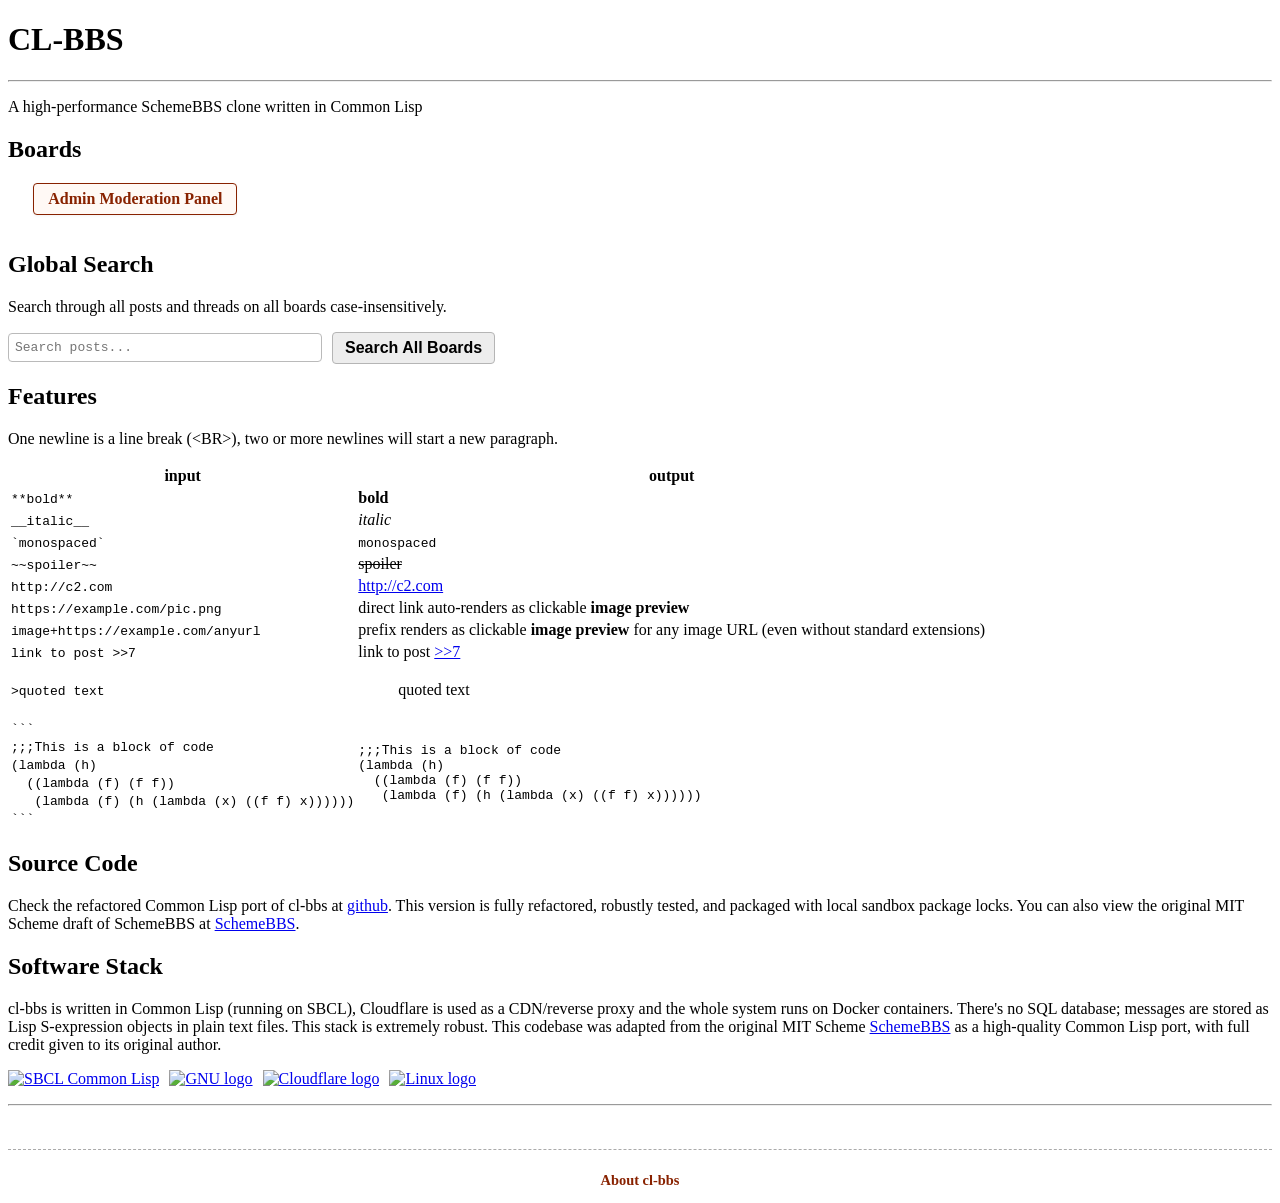
==== src/static/index.html @ cb5bc3a5 "feat: Restrict board creation to administrators - Remove 'Create Board' form and input from the main" ====
<!DOCTYPE HTML PUBLIC "ISO/IEC 15445:2000//DTD HTML//EN">
<HTML lang="EN">
<HEAD>
<META content="text/html; charset=UTF-8" http-equiv="content-type">
<META name="viewport" content="width=device-width, initial-scale=1.0">
<LINK rel="icon" href="/static/favicon.ico" type="image/png">
<TITLE>cl-bbs</TITLE>
<LINK rel="stylesheet" href="/static/styles/about.css" type="text/css">
</HEAD>
<BODY>
<H1>CL-BBS</H1>
<HR>
<P>A high-performance SchemeBBS clone written in Common Lisp</P>

<H2>Boards</H2>
<UL>
<!--BOARDS-LIST-PLACEHOLDER-->
</UL>
<DIV style="margin: 0.5em 2%; padding-bottom: 1em;">
  <A href="/admin" style="text-decoration: none; font-weight: bold; padding: 6px 14px; border: 1px solid #882200; border-radius: 4px; background-color: #fff9f5; color: #882200; box-shadow: 0 1px 3px rgba(0,0,0,0.05); transition: background-color 0.2s; display: inline-block;">Admin Moderation Panel</A>
</DIV>

<H2>Global Search</H2>
<P>Search through all posts and threads on all boards case-insensitively.</P>
<FORM action="/search" method="GET" style="margin: 1em 0; display: flex; gap: 10px; align-items: center;">
  <INPUT type="text" name="q" placeholder="Search posts..." style="padding: 6px; font-size: 1em; border: 1px solid #bababa; border-radius: 4px; font-family: monospace; width: 300px;" />
  <BUTTON type="submit" style="padding: 6px 12px; font-size: 1em; background-color: #ededed; border: 1px solid #b5b5b5; border-radius: 4px; cursor: pointer; font-weight: bold;">Search All Boards</BUTTON>
</FORM>



<H2>Features</H2>
<P>One newline is a line break (&lt;BR&gt;), two or more newlines will start a new paragraph.</P>
<TABLE id="toggled-element" summary="Formatting help">
<THEAD><TR><TH>input</TH><TH>output</TH></TR></THEAD>
<TBODY><TR><TD><SAMP>**bold**</SAMP></TD><TD><B>bold</B></TD></TR>
<TR><TD><SAMP>__italic__</SAMP></TD><TD><I>italic</I></TD></TR>
<TR><TD><SAMP>`monospaced`</SAMP></TD><TD><CODE>monospaced</CODE></TD></TR>
<TR><TD><SAMP>~~spoiler~~</SAMP></TD><TD><DEL>spoiler</DEL></TD></TR>
<TR><TD><SAMP>http://c2.com</SAMP></TD><TD><A href="http://c2.com">http://c2.com</A></TD></TR>
<TR><TD><SAMP>https://example.com/pic.png</SAMP></TD><TD>direct link auto-renders as clickable <B>image preview</B></TD></TR>
<TR><TD><SAMP>image+https://example.com/anyurl</SAMP></TD><TD>prefix renders as clickable <B>image preview</B> for any image URL (even without standard extensions)</TD></TR>
<TR><TD><SAMP>link to post &gt;&gt;7</SAMP></TD><TD>link to post <A href="#">&gt;&gt;7</A></TD></TR>
<TR><TD><SAMP>&gt;quoted text</SAMP></TD><TD><BLOCKQUOTE><P>quoted text</P></BLOCKQUOTE></TD></TR>
<TR><TD><KBD>```<BR>;;;This is a block of code<BR>(lambda (h)<BR>&nbsp;&nbsp;((lambda (f) (f f))<BR>&nbsp;&nbsp;&nbsp;(lambda (f) (h (lambda (x) ((f f) x))))))<BR>```</KBD></TD>
<TD><PRE>;;;This is a block of code
(lambda (h)
  ((lambda (f) (f f))
   (lambda (f) (h (lambda (x) ((f f) x))))))</PRE></TD></TR></TBODY></TABLE>

<H2>Source Code</H2>
<P>Check the refactored Common Lisp port of cl-bbs at <A href="https://github.com/ryukinix/cl-bbs">github</A>. This version is fully refactored, robustly tested, and packaged with local sandbox package locks. You can also view the original MIT Scheme draft of SchemeBBS at <A href="https://github.com/alyssa-p-hacker/SchemeBBS">SchemeBBS</A>.</P>

<H2>Software Stack</H2>
<P>cl-bbs is written in Common Lisp (running on SBCL), Cloudflare is used as a CDN/reverse proxy and the whole system runs on Docker containers. There's no SQL database; messages are stored as Lisp S-expression objects in plain text files. This stack is extremely robust. This codebase was adapted from the original MIT Scheme <A href="https://github.com/alyssa-p-hacker/SchemeBBS">SchemeBBS</A> as a high-quality Common Lisp port, with full credit given to its original author.</P>
<P><A href="https://sbcl.org"><IMG src="/static/img/mit-scheme.png" alt="SBCL Common Lisp" style="height:42px; width:auto; margin-right:10px;"></A><A href="https://www.gnu.org/software/mit-scheme/"><IMG src="/static/img/gnu.png" alt="GNU logo" style="height:42px; width:auto; margin-right:10px;"></A><A href="https://www.cloudflare.com"><IMG src="/static/img/cloudflare.png" alt="Cloudflare logo" style="height:42px; width:auto; margin-right:10px;"></A><A href="https://www.linux.org"><IMG src="/static/img/tux.png" alt="Linux logo" style="height:42px; width:auto;"></A></P>

<HR>
<P style="font-size: 0.9em; text-align: center; margin-top: 3em; padding-top: 1.5em; border-top: 1px dashed #aaa;"><A href="/about" style="text-decoration: none; font-weight: bold; color: #882200;">About cl-bbs</A></P>
</BODY>
</HTML>
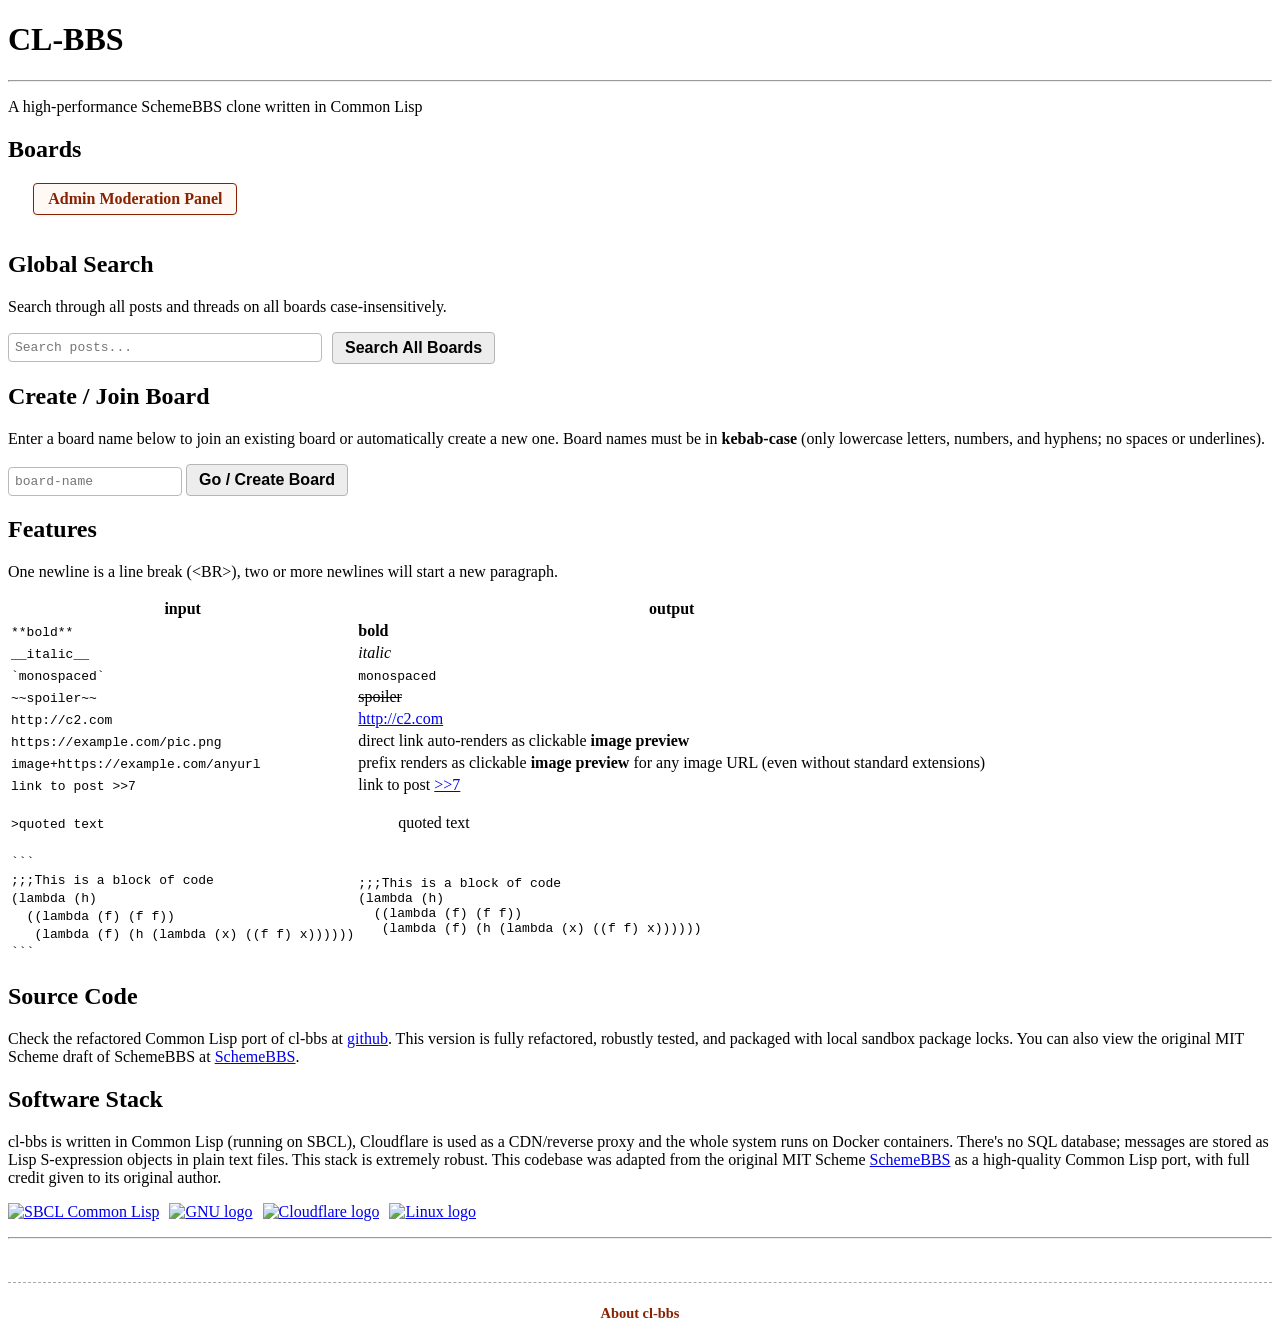
==== commit 95635f69: "feat: add comprehensive search system and preferences (#12) * feat: search system  * feat: add searc" ====
--- a/src/static/index.html
+++ b/src/static/index.html
@@ -27,7 +27,39 @@
   <BUTTON type="submit" style="padding: 6px 12px; font-size: 1em; background-color: #ededed; border: 1px solid #b5b5b5; border-radius: 4px; cursor: pointer; font-weight: bold;">Search All Boards</BUTTON>
 </FORM>
 
+<H2>Create / Join Board</H2>
+<P>Enter a board name below to join an existing board or automatically create a new one. Board names must be in <strong>kebab-case</strong> (only lowercase letters, numbers, and hyphens; no spaces or underlines).</P>
+<DIV style="margin: 1em 0;">
+  <INPUT type="text" id="new-board-name" placeholder="board-name" style="padding: 6px; font-size: 1em; border: 1px solid #bababa; border-radius: 4px; font-family: monospace;" />
+  <BUTTON onclick="createBoard()" style="padding: 6px 12px; font-size: 1em; background-color: #ededed; border: 1px solid #b5b5b5; border-radius: 4px; cursor: pointer; font-weight: bold;">Go / Create Board</BUTTON>
+  <P id="board-error" style="color: red; font-size: 0.9em; margin: 0.5em 0; display: none;"></P>
+</DIV>
 
+<SCRIPT>
+function createBoard() {
+  const input = document.getElementById('new-board-name');
+  const error = document.getElementById('board-error');
+  const boardName = input.value.trim();
+  
+  // Regex for kebab-case (lowercase alphanumeric and hyphens only, no start/end hyphens)
+  const kebabRegex = /^[a-z0-9]+(?:-[a-z0-9]+)*$/;
+  
+  if (!boardName) {
+    error.textContent = 'Please enter a board name.';
+    error.style.display = 'block';
+    return;
+  }
+  
+  if (!kebabRegex.test(boardName)) {
+    error.textContent = 'Invalid board name! Must contain only lowercase alphanumeric characters and hyphens (e.g. "lisp-board", no spaces, underlines or capitals).';
+    error.style.display = 'block';
+    return;
+  }
+  
+  error.style.display = 'none';
+  window.location.href = '/' + boardName + '/';
+}
+</SCRIPT>
 
 <H2>Features</H2>
 <P>One newline is a line break (&lt;BR&gt;), two or more newlines will start a new paragraph.</P>
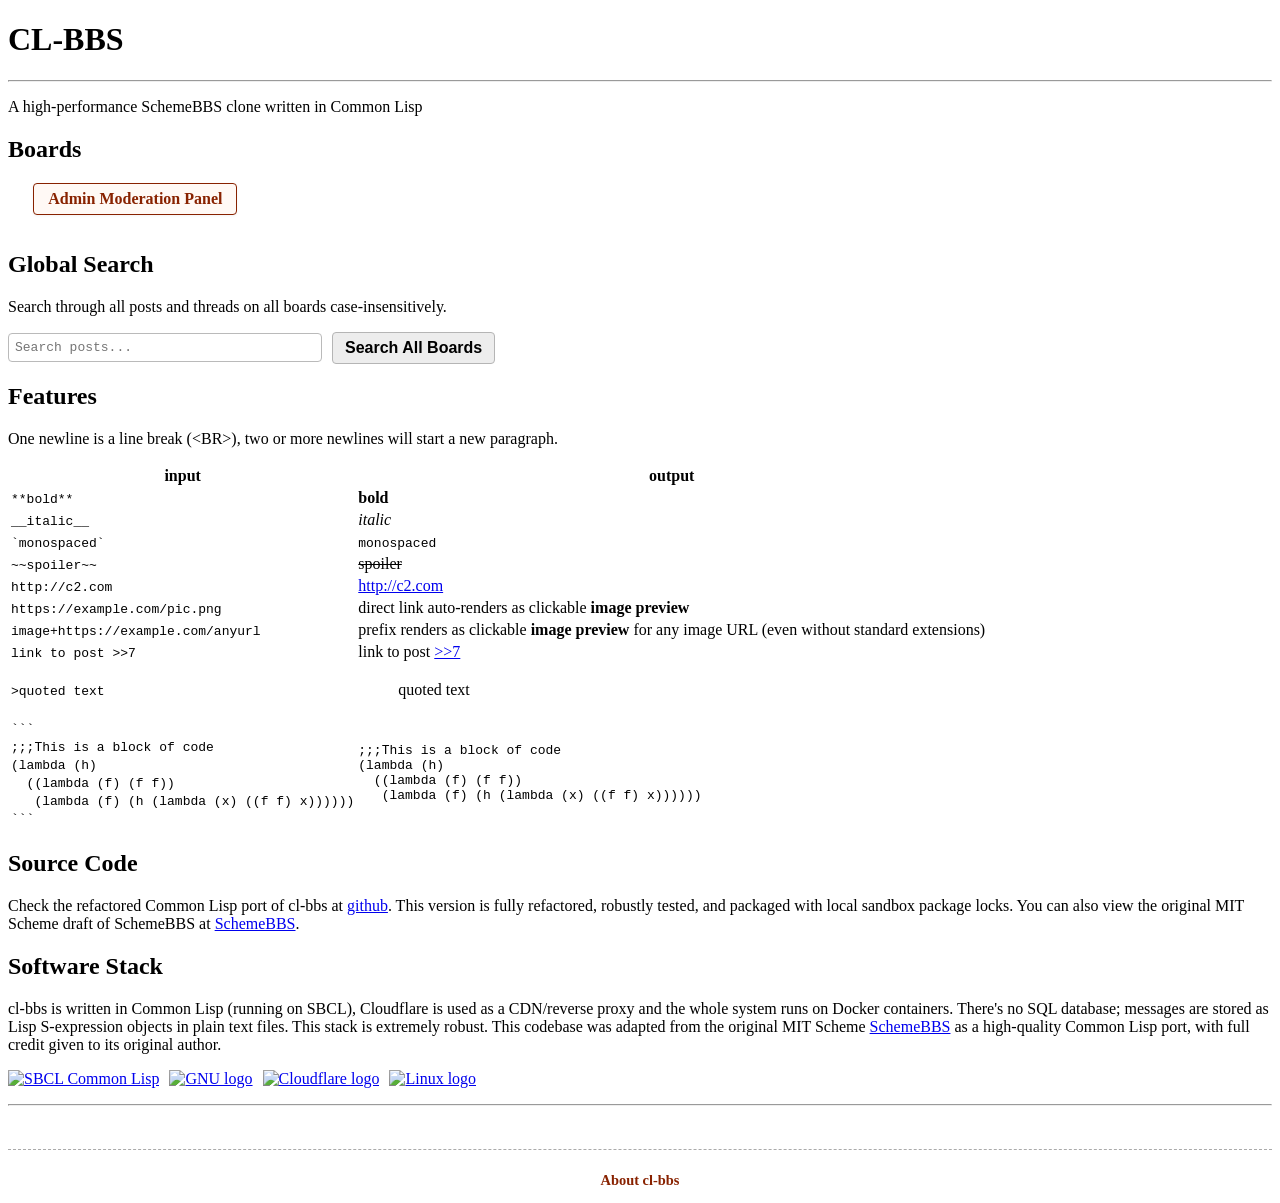
==== commit 7a3a7a6d: "feat: restrict board creation to administrators (#13) * feat: Restrict board creation to administrat" ====
--- a/src/static/index.html
+++ b/src/static/index.html
@@ -27,39 +27,7 @@
   <BUTTON type="submit" style="padding: 6px 12px; font-size: 1em; background-color: #ededed; border: 1px solid #b5b5b5; border-radius: 4px; cursor: pointer; font-weight: bold;">Search All Boards</BUTTON>
 </FORM>
 
-<H2>Create / Join Board</H2>
-<P>Enter a board name below to join an existing board or automatically create a new one. Board names must be in <strong>kebab-case</strong> (only lowercase letters, numbers, and hyphens; no spaces or underlines).</P>
-<DIV style="margin: 1em 0;">
-  <INPUT type="text" id="new-board-name" placeholder="board-name" style="padding: 6px; font-size: 1em; border: 1px solid #bababa; border-radius: 4px; font-family: monospace;" />
-  <BUTTON onclick="createBoard()" style="padding: 6px 12px; font-size: 1em; background-color: #ededed; border: 1px solid #b5b5b5; border-radius: 4px; cursor: pointer; font-weight: bold;">Go / Create Board</BUTTON>
-  <P id="board-error" style="color: red; font-size: 0.9em; margin: 0.5em 0; display: none;"></P>
-</DIV>
 
-<SCRIPT>
-function createBoard() {
-  const input = document.getElementById('new-board-name');
-  const error = document.getElementById('board-error');
-  const boardName = input.value.trim();
-  
-  // Regex for kebab-case (lowercase alphanumeric and hyphens only, no start/end hyphens)
-  const kebabRegex = /^[a-z0-9]+(?:-[a-z0-9]+)*$/;
-  
-  if (!boardName) {
-    error.textContent = 'Please enter a board name.';
-    error.style.display = 'block';
-    return;
-  }
-  
-  if (!kebabRegex.test(boardName)) {
-    error.textContent = 'Invalid board name! Must contain only lowercase alphanumeric characters and hyphens (e.g. "lisp-board", no spaces, underlines or capitals).';
-    error.style.display = 'block';
-    return;
-  }
-  
-  error.style.display = 'none';
-  window.location.href = '/' + boardName + '/';
-}
-</SCRIPT>
 
 <H2>Features</H2>
 <P>One newline is a line break (&lt;BR&gt;), two or more newlines will start a new paragraph.</P>
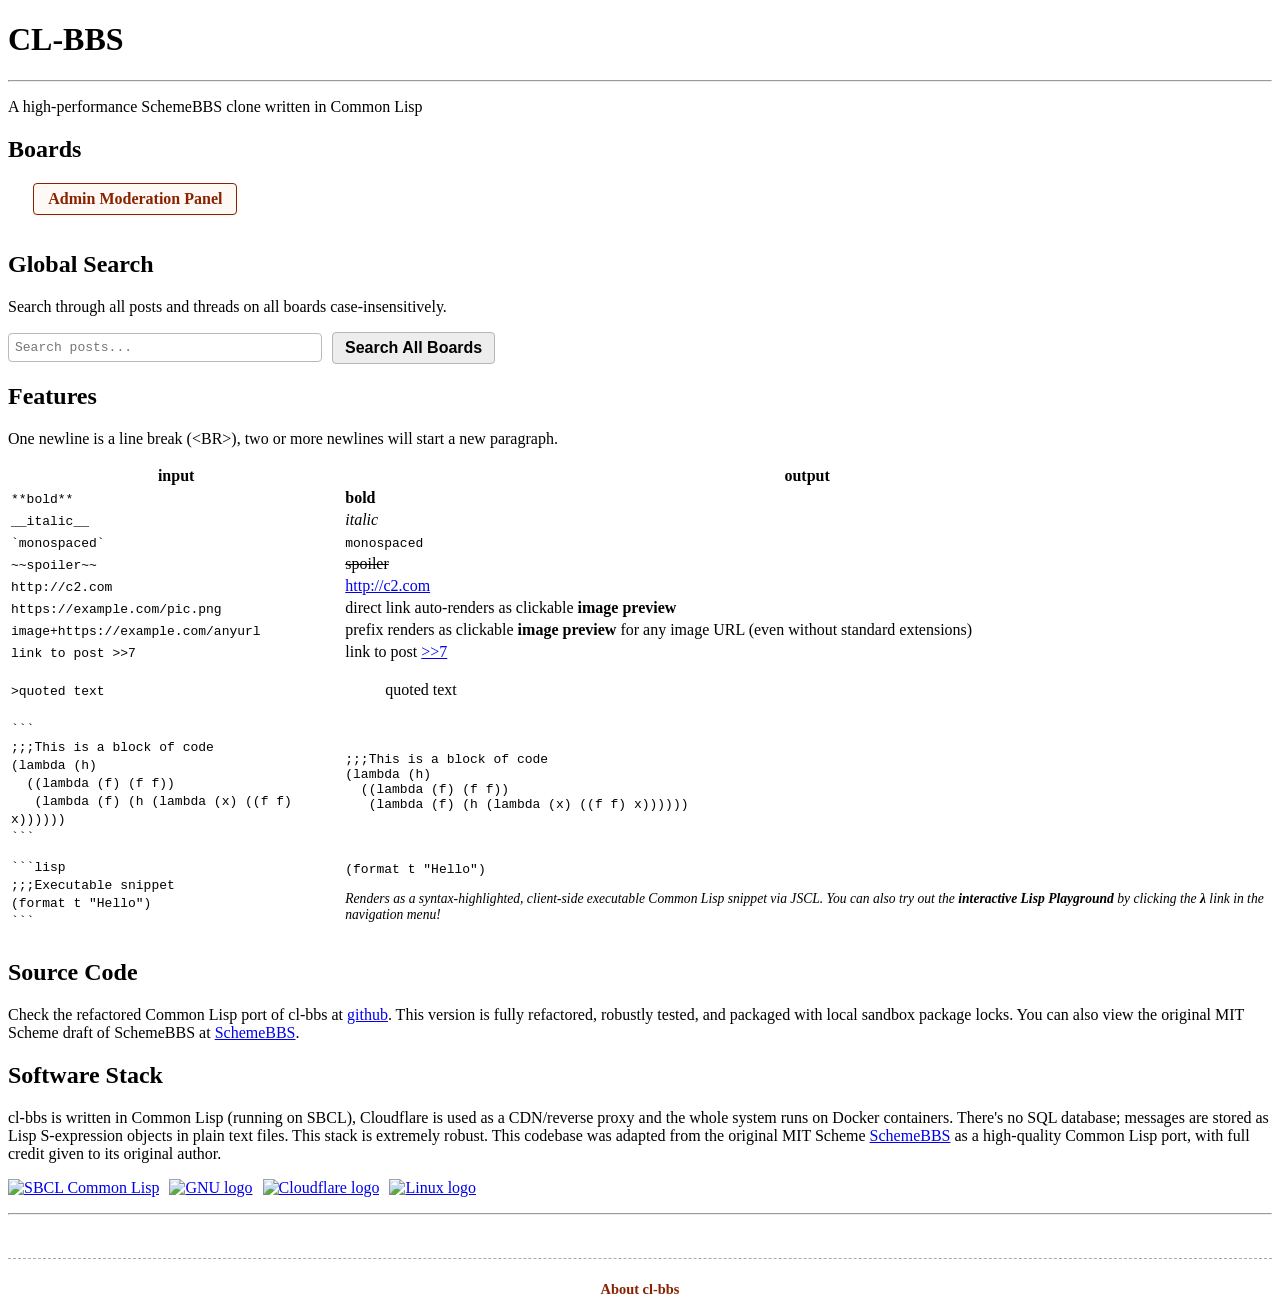
==== commit 5b8aadf4: "docs: Add JSCL snippet instructions to index features table" ====
--- a/src/static/index.html
+++ b/src/static/index.html
@@ -46,7 +46,9 @@
 <TD><PRE>;;;This is a block of code
 (lambda (h)
   ((lambda (f) (f f))
-   (lambda (f) (h (lambda (x) ((f f) x))))))</PRE></TD></TR></TBODY></TABLE>
+   (lambda (f) (h (lambda (x) ((f f) x))))))</PRE></TD></TR>
+<TR><TD><KBD>```lisp<BR>;;;Executable snippet<BR>(format t "Hello")<BR>```</KBD></TD>
+<TD><PRE class="lisp-code-block"><SPAN class=""><SPAN class="paren1">(<SPAN class="">format t <SPAN class="string">"Hello"</SPAN></SPAN>)</SPAN></SPAN></PRE><P style="font-size: 0.85em; font-style: italic;">Renders as a syntax-highlighted, client-side executable Common Lisp snippet via JSCL. You can also try out the <B>interactive Lisp Playground</B> by clicking the <B>λ</B> link in the navigation menu!</P></TD></TR></TBODY></TABLE>
 
 <H2>Source Code</H2>
 <P>Check the refactored Common Lisp port of cl-bbs at <A href="https://github.com/ryukinix/cl-bbs">github</A>. This version is fully refactored, robustly tested, and packaged with local sandbox package locks. You can also view the original MIT Scheme draft of SchemeBBS at <A href="https://github.com/alyssa-p-hacker/SchemeBBS">SchemeBBS</A>.</P>
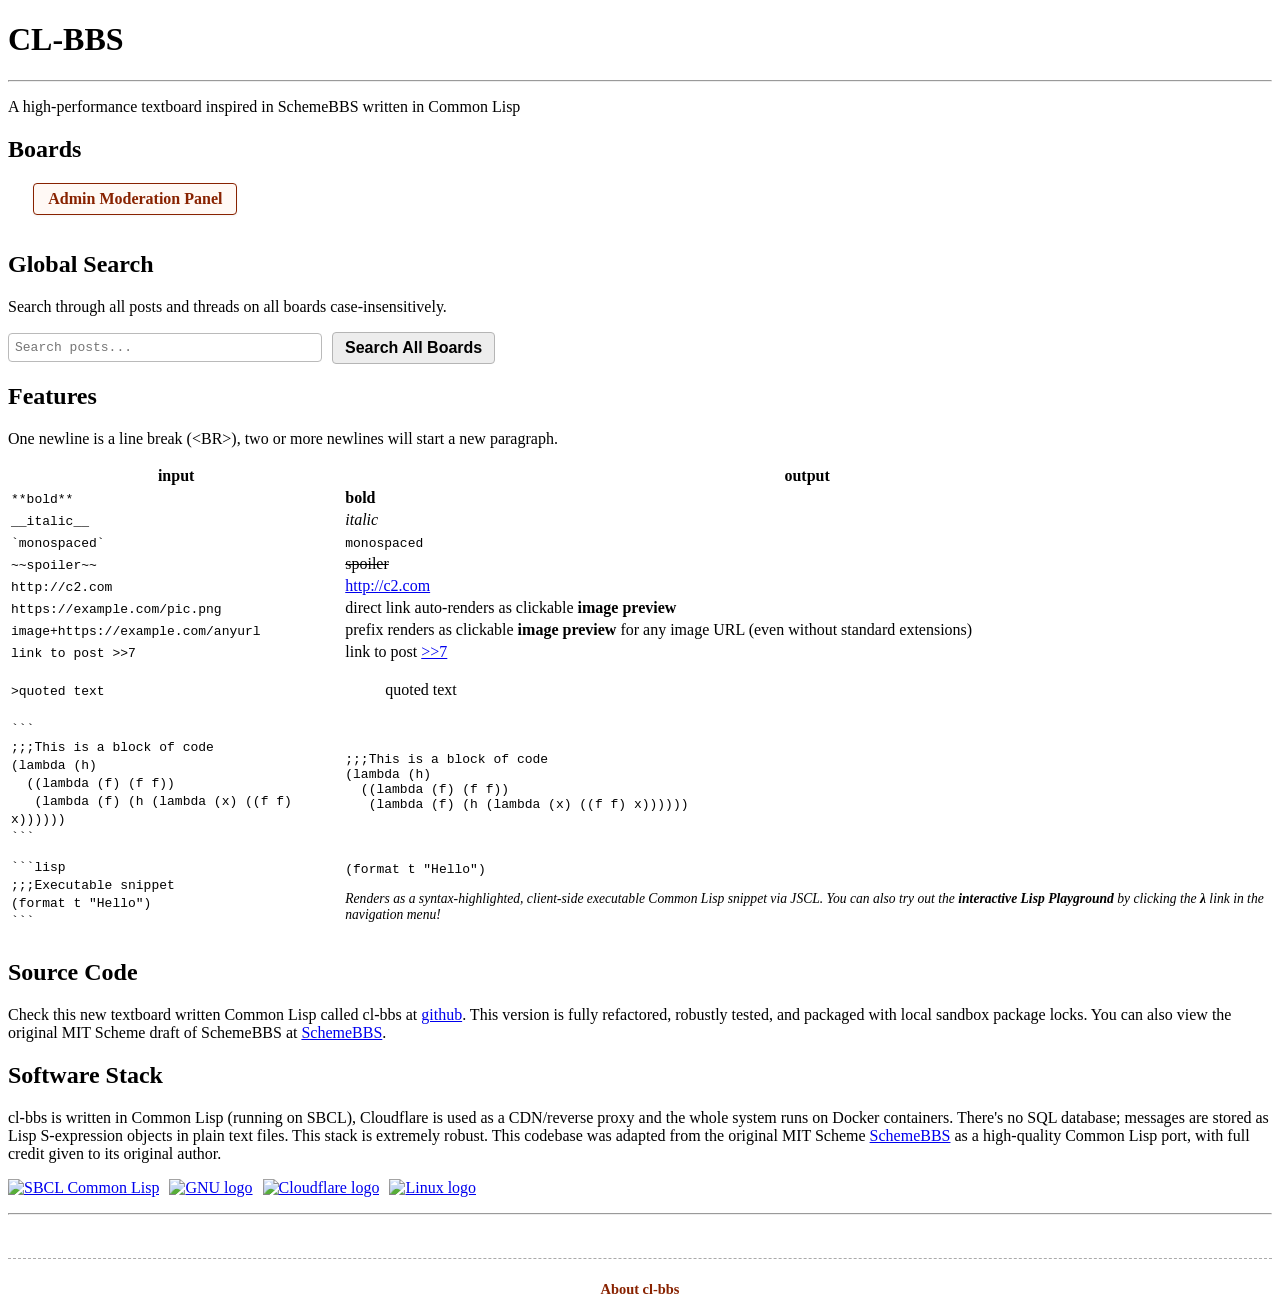
==== commit 62df3e17: "refactor: rewrite index.html about references of SchemeBBS" ====
--- a/src/static/index.html
+++ b/src/static/index.html
@@ -10,7 +10,7 @@
 <BODY>
 <H1>CL-BBS</H1>
 <HR>
-<P>A high-performance SchemeBBS clone written in Common Lisp</P>
+<P>A high-performance textboard inspired in SchemeBBS written in Common Lisp</P>
 
 <H2>Boards</H2>
 <UL>
@@ -51,7 +51,7 @@
 <TD><PRE class="lisp-code-block"><SPAN class=""><SPAN class="paren1">(<SPAN class="">format t <SPAN class="string">"Hello"</SPAN></SPAN>)</SPAN></SPAN></PRE><P style="font-size: 0.85em; font-style: italic;">Renders as a syntax-highlighted, client-side executable Common Lisp snippet via JSCL. You can also try out the <B>interactive Lisp Playground</B> by clicking the <B>λ</B> link in the navigation menu!</P></TD></TR></TBODY></TABLE>
 
 <H2>Source Code</H2>
-<P>Check the refactored Common Lisp port of cl-bbs at <A href="https://github.com/ryukinix/cl-bbs">github</A>. This version is fully refactored, robustly tested, and packaged with local sandbox package locks. You can also view the original MIT Scheme draft of SchemeBBS at <A href="https://github.com/alyssa-p-hacker/SchemeBBS">SchemeBBS</A>.</P>
+<P>Check this new textboard written Common Lisp called cl-bbs at <A href="https://github.com/ryukinix/cl-bbs">github</A>. This version is fully refactored, robustly tested, and packaged with local sandbox package locks. You can also view the original MIT Scheme draft of SchemeBBS at <A href="https://github.com/alyssa-p-hacker/SchemeBBS">SchemeBBS</A>.</P>
 
 <H2>Software Stack</H2>
 <P>cl-bbs is written in Common Lisp (running on SBCL), Cloudflare is used as a CDN/reverse proxy and the whole system runs on Docker containers. There's no SQL database; messages are stored as Lisp S-expression objects in plain text files. This stack is extremely robust. This codebase was adapted from the original MIT Scheme <A href="https://github.com/alyssa-p-hacker/SchemeBBS">SchemeBBS</A> as a high-quality Common Lisp port, with full credit given to its original author.</P>
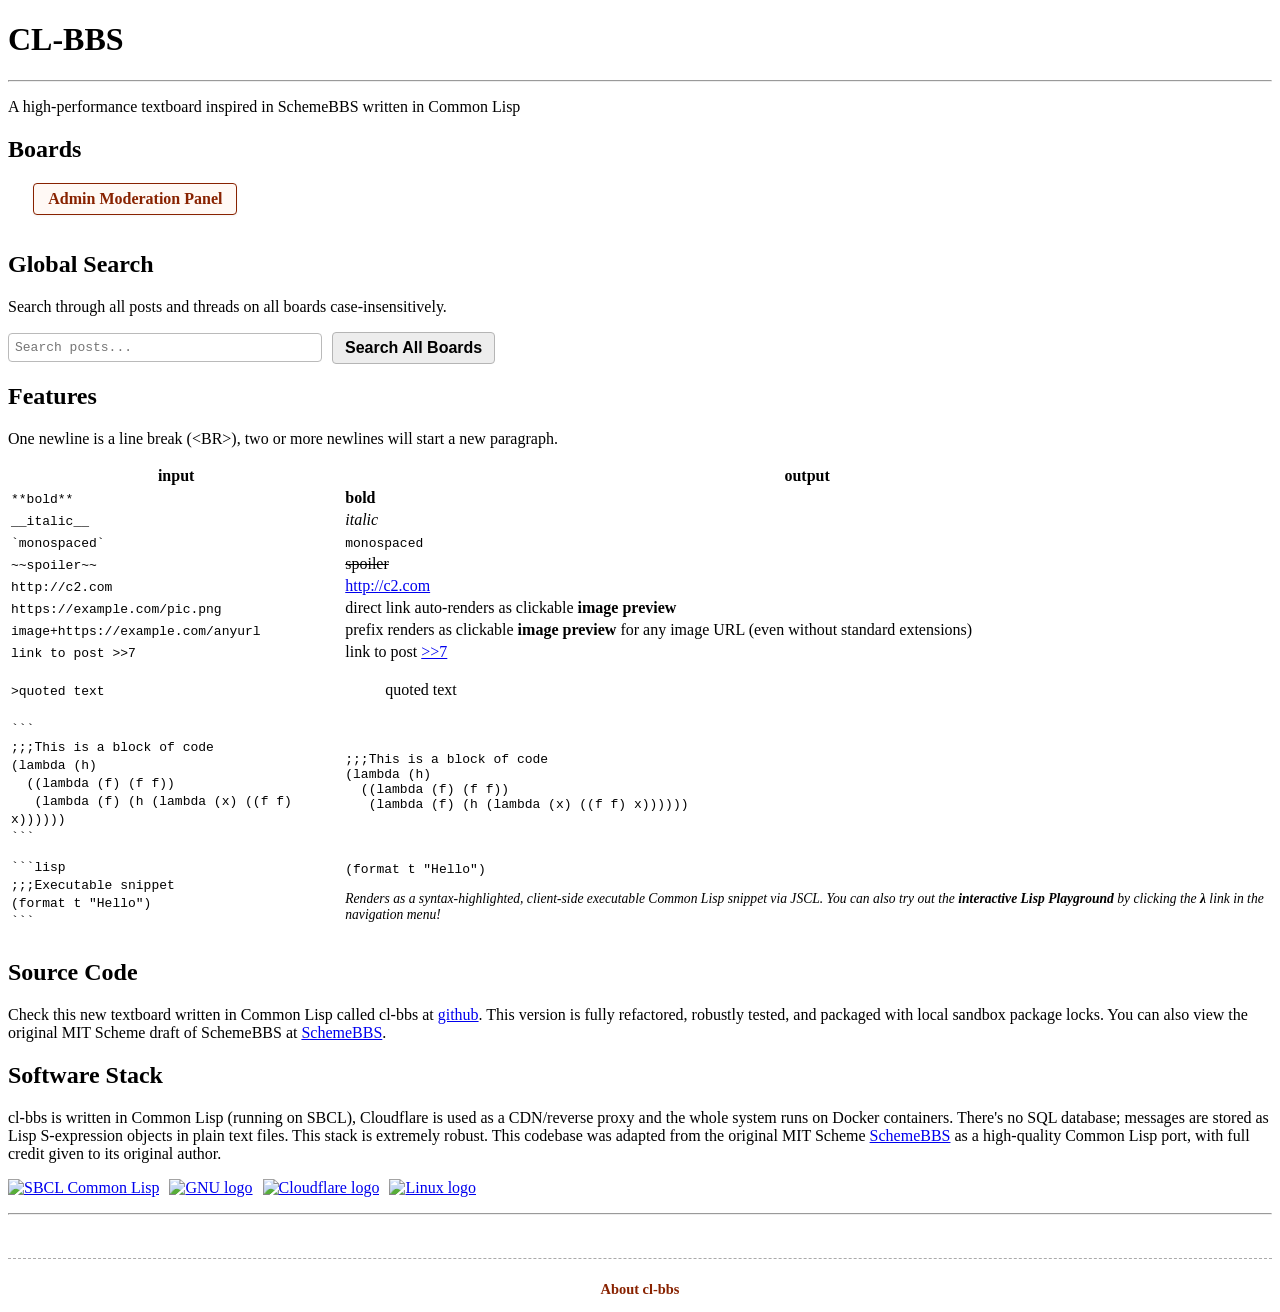
==== commit 350382dd: "Apply suggestion from @ryukinix" ====
--- a/src/static/index.html
+++ b/src/static/index.html
@@ -51,7 +51,7 @@
 <TD><PRE class="lisp-code-block"><SPAN class=""><SPAN class="paren1">(<SPAN class="">format t <SPAN class="string">"Hello"</SPAN></SPAN>)</SPAN></SPAN></PRE><P style="font-size: 0.85em; font-style: italic;">Renders as a syntax-highlighted, client-side executable Common Lisp snippet via JSCL. You can also try out the <B>interactive Lisp Playground</B> by clicking the <B>λ</B> link in the navigation menu!</P></TD></TR></TBODY></TABLE>
 
 <H2>Source Code</H2>
-<P>Check this new textboard written Common Lisp called cl-bbs at <A href="https://github.com/ryukinix/cl-bbs">github</A>. This version is fully refactored, robustly tested, and packaged with local sandbox package locks. You can also view the original MIT Scheme draft of SchemeBBS at <A href="https://github.com/alyssa-p-hacker/SchemeBBS">SchemeBBS</A>.</P>
+<P>Check this new textboard written in Common Lisp called cl-bbs at <A href="https://github.com/ryukinix/cl-bbs">github</A>. This version is fully refactored, robustly tested, and packaged with local sandbox package locks. You can also view the original MIT Scheme draft of SchemeBBS at <A href="https://github.com/alyssa-p-hacker/SchemeBBS">SchemeBBS</A>.</P>
 
 <H2>Software Stack</H2>
 <P>cl-bbs is written in Common Lisp (running on SBCL), Cloudflare is used as a CDN/reverse proxy and the whole system runs on Docker containers. There's no SQL database; messages are stored as Lisp S-expression objects in plain text files. This stack is extremely robust. This codebase was adapted from the original MIT Scheme <A href="https://github.com/alyssa-p-hacker/SchemeBBS">SchemeBBS</A> as a high-quality Common Lisp port, with full credit given to its original author.</P>
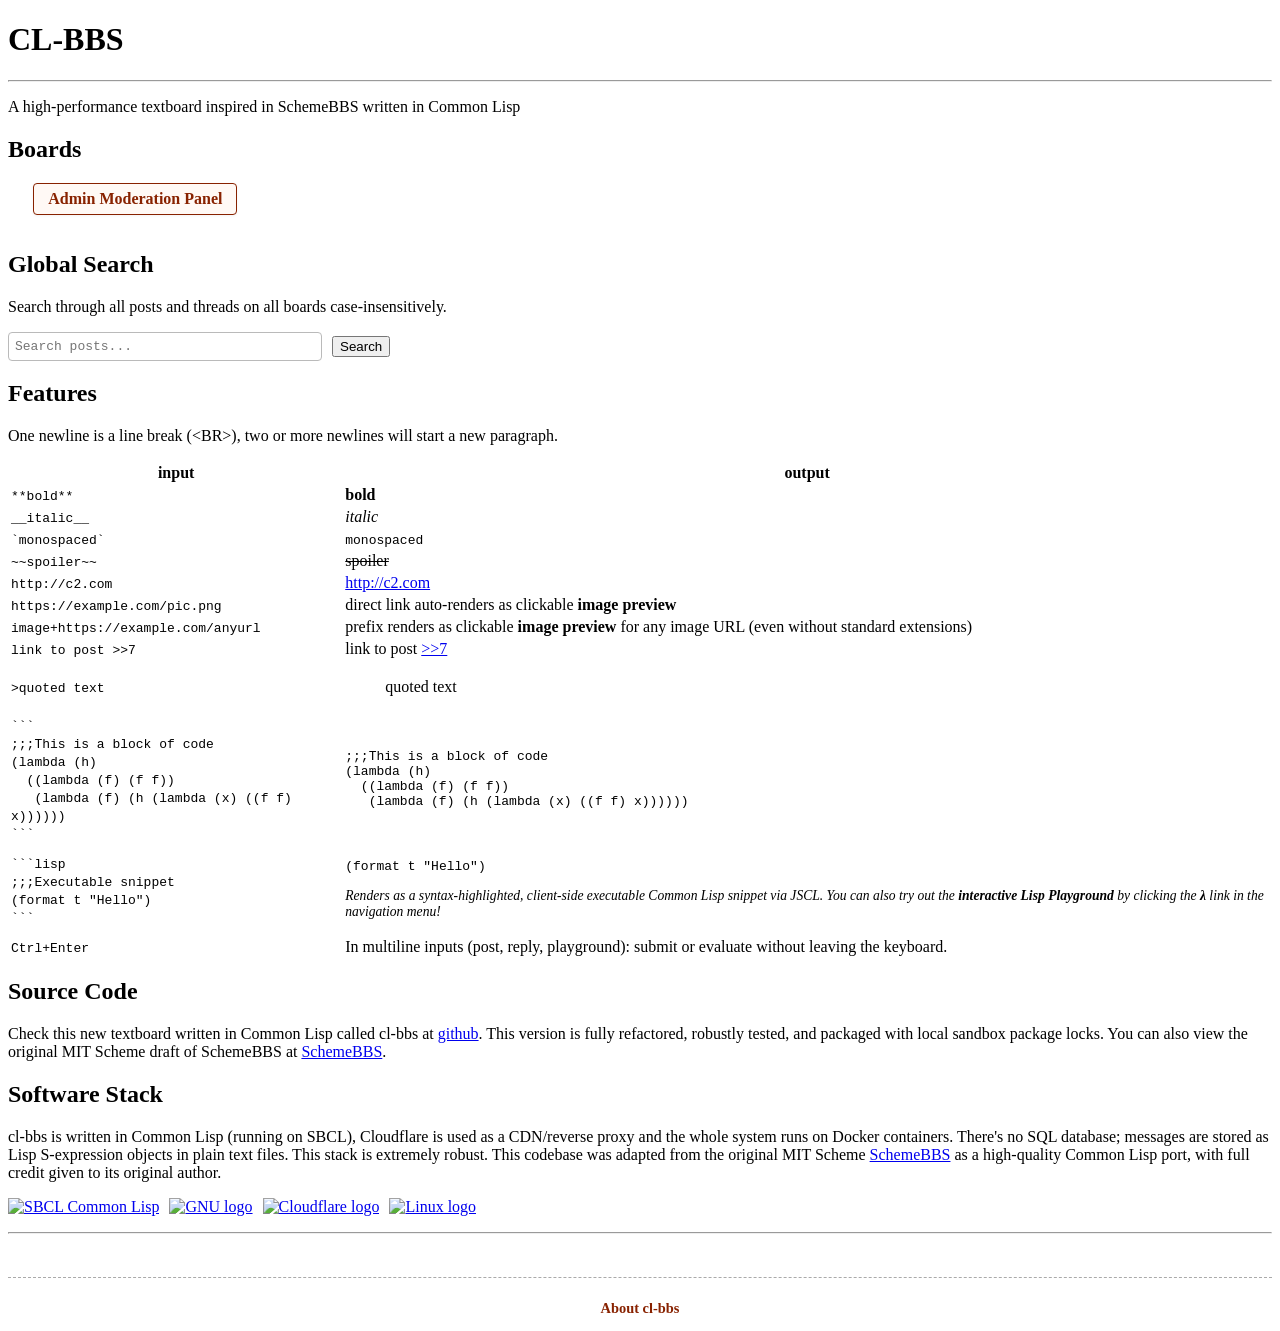
==== commit 7c051565: "feat: unify button css and ctrl+enter in everything ctrl+enter send the post or evaluate the lisp co" ====
--- a/src/static/index.html
+++ b/src/static/index.html
@@ -24,7 +24,7 @@
 <P>Search through all posts and threads on all boards case-insensitively.</P>
 <FORM action="/search" method="GET" style="margin: 1em 0; display: flex; gap: 10px; align-items: center;">
   <INPUT type="text" name="q" placeholder="Search posts..." style="padding: 6px; font-size: 1em; border: 1px solid #bababa; border-radius: 4px; font-family: monospace; width: 300px;" />
-  <BUTTON type="submit" style="padding: 6px 12px; font-size: 1em; background-color: #ededed; border: 1px solid #b5b5b5; border-radius: 4px; cursor: pointer; font-weight: bold;">Search All Boards</BUTTON>
+  <BUTTON type="submit" class="lisp-btn">Search</BUTTON>
 </FORM>
 
 
@@ -48,7 +48,8 @@
   ((lambda (f) (f f))
    (lambda (f) (h (lambda (x) ((f f) x))))))</PRE></TD></TR>
 <TR><TD><KBD>```lisp<BR>;;;Executable snippet<BR>(format t "Hello")<BR>```</KBD></TD>
-<TD><PRE class="lisp-code-block"><SPAN class=""><SPAN class="paren1">(<SPAN class="">format t <SPAN class="string">"Hello"</SPAN></SPAN>)</SPAN></SPAN></PRE><P style="font-size: 0.85em; font-style: italic;">Renders as a syntax-highlighted, client-side executable Common Lisp snippet via JSCL. You can also try out the <B>interactive Lisp Playground</B> by clicking the <B>λ</B> link in the navigation menu!</P></TD></TR></TBODY></TABLE>
+<TD><PRE class="lisp-code-block"><SPAN class=""><SPAN class="paren1">(<SPAN class="">format t <SPAN class="string">"Hello"</SPAN></SPAN>)</SPAN></SPAN></PRE><P style="font-size: 0.85em; font-style: italic;">Renders as a syntax-highlighted, client-side executable Common Lisp snippet via JSCL. You can also try out the <B>interactive Lisp Playground</B> by clicking the <B>λ</B> link in the navigation menu!</P></TD></TR>
+<TR><TD><KBD>Ctrl+Enter</KBD></TD><TD>In multiline inputs (post, reply, playground): submit or evaluate without leaving the keyboard.</TD></TR></TBODY></TABLE>
 
 <H2>Source Code</H2>
 <P>Check this new textboard written in Common Lisp called cl-bbs at <A href="https://github.com/ryukinix/cl-bbs">github</A>. This version is fully refactored, robustly tested, and packaged with local sandbox package locks. You can also view the original MIT Scheme draft of SchemeBBS at <A href="https://github.com/alyssa-p-hacker/SchemeBBS">SchemeBBS</A>.</P>
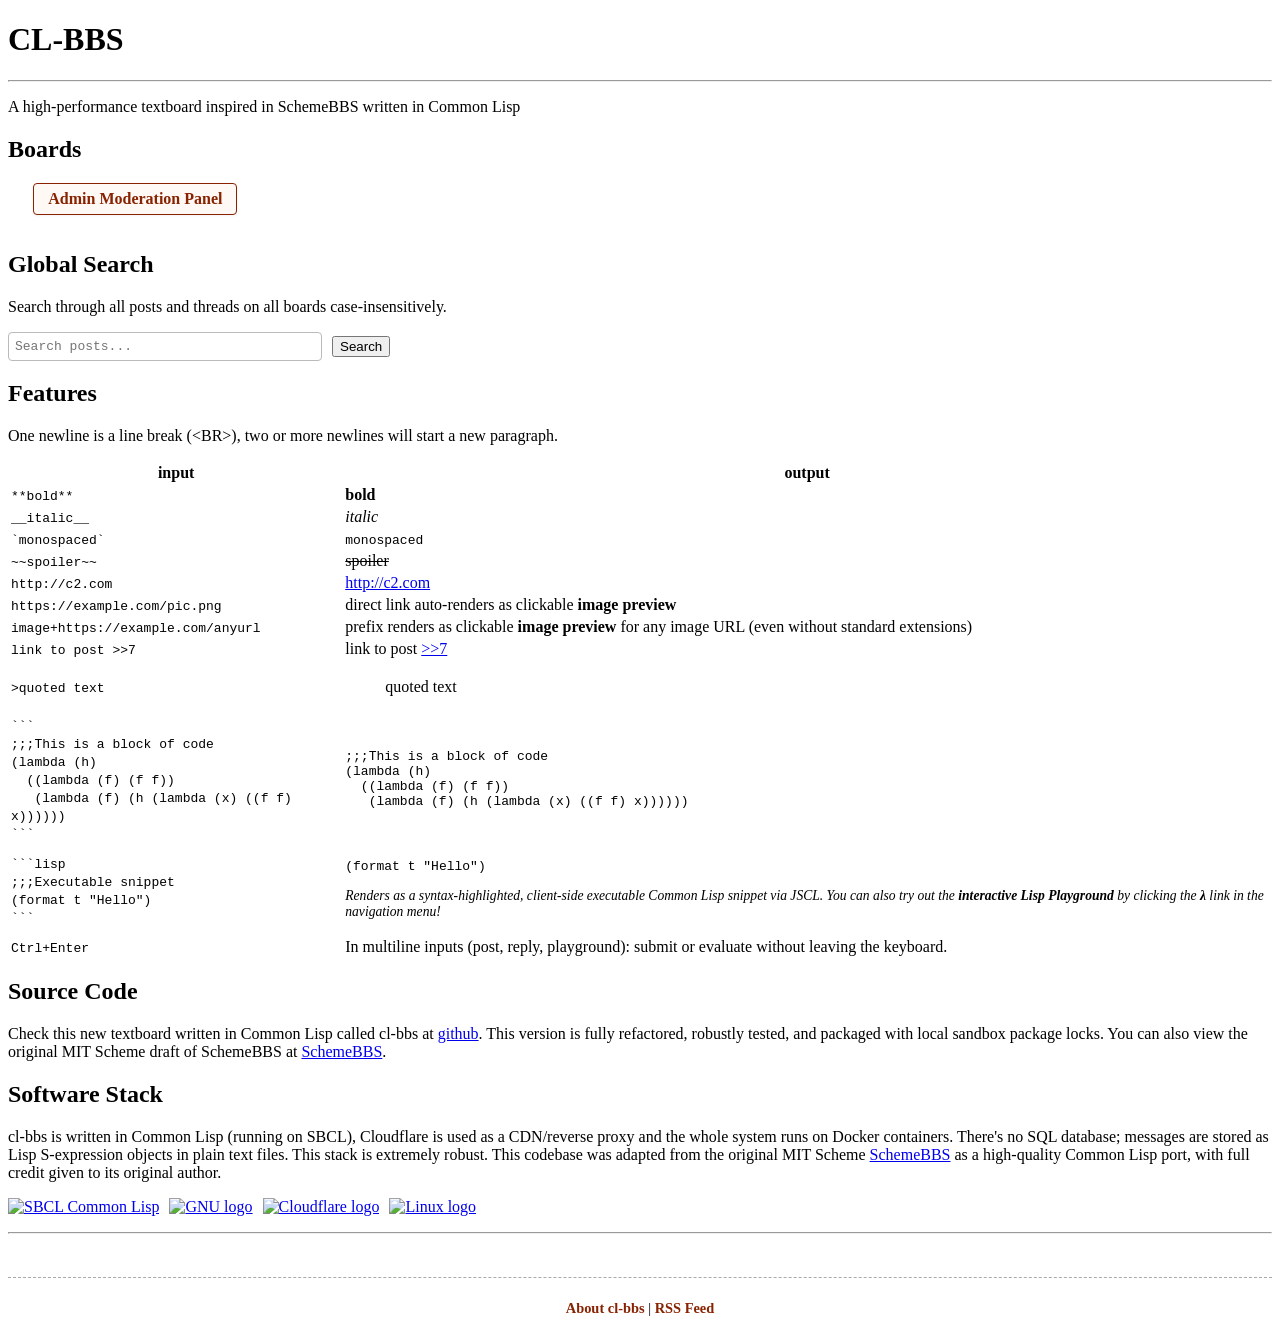
==== commit 8e0750eb: "feat(index): add rss link to index.html footer" ====
--- a/src/static/index.html
+++ b/src/static/index.html
@@ -59,6 +59,6 @@
 <P><A href="https://sbcl.org"><IMG src="/static/img/mit-scheme.png" alt="SBCL Common Lisp" style="height:42px; width:auto; margin-right:10px;"></A><A href="https://www.gnu.org/software/mit-scheme/"><IMG src="/static/img/gnu.png" alt="GNU logo" style="height:42px; width:auto; margin-right:10px;"></A><A href="https://www.cloudflare.com"><IMG src="/static/img/cloudflare.png" alt="Cloudflare logo" style="height:42px; width:auto; margin-right:10px;"></A><A href="https://www.linux.org"><IMG src="/static/img/tux.png" alt="Linux logo" style="height:42px; width:auto;"></A></P>
 
 <HR>
-<P style="font-size: 0.9em; text-align: center; margin-top: 3em; padding-top: 1.5em; border-top: 1px dashed #aaa;"><A href="/about" style="text-decoration: none; font-weight: bold; color: #882200;">About cl-bbs</A></P>
+<P style="font-size: 0.9em; text-align: center; margin-top: 3em; padding-top: 1.5em; border-top: 1px dashed #aaa;"><A href="/about" style="text-decoration: none; font-weight: bold; color: #882200;">About cl-bbs</A> | <A href="/rss" style="text-decoration: none; font-weight: bold; color: #882200;">RSS Feed</A></P>
 </BODY>
 </HTML>
